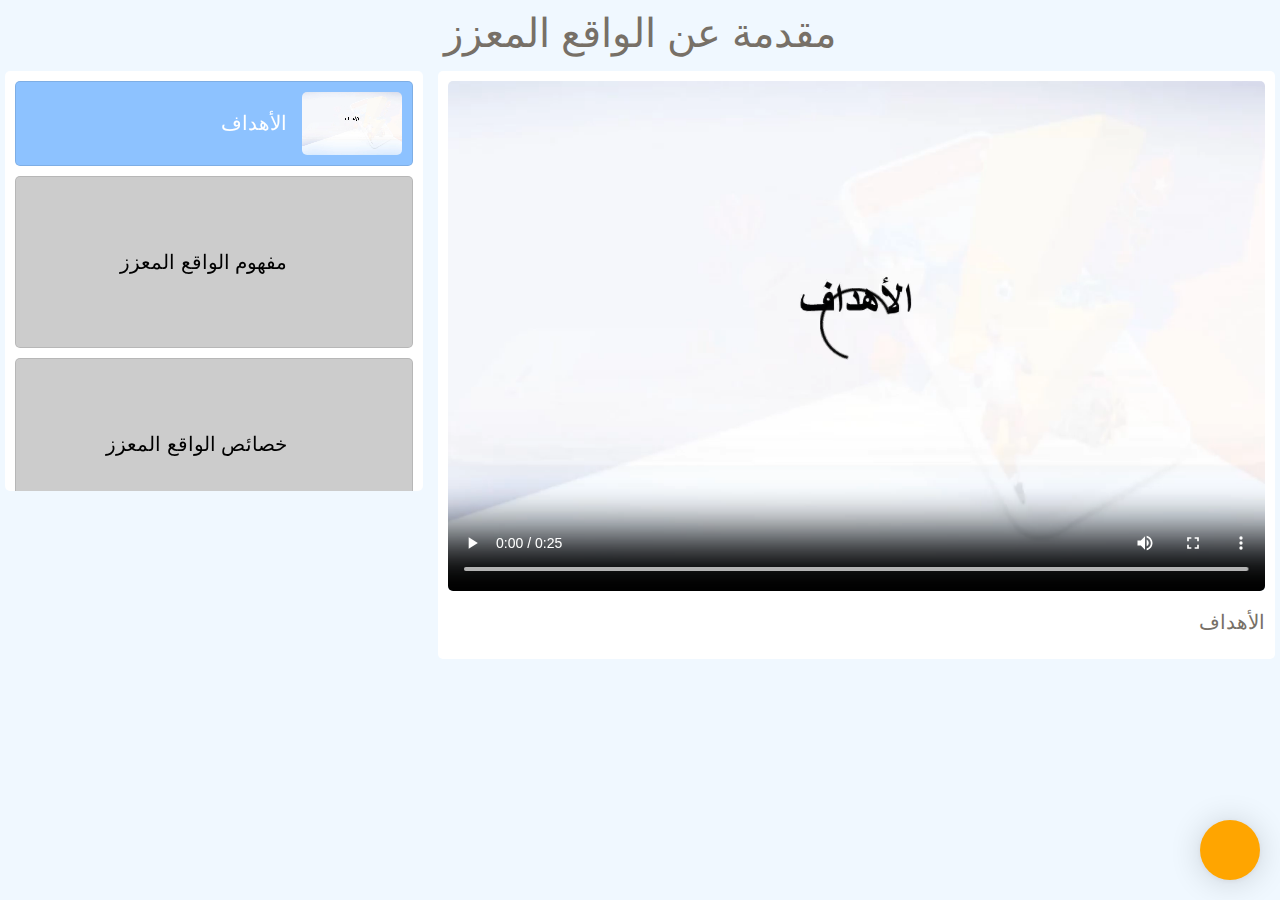
==== lesson1/group.html @ 875b0697 "files upload" ====
<!DOCTYPE html>
<html lang="en">
    <head>
    <meta charset="utf-8">
    <meta http-equiv="X-UA-Compatible" content="IE=edge">
    <meta name="viewport" content="width=device-width, initial-scale=1.0">
    
    <title>learning_content</title>
    <link rel="stylesheet" type="text/css" href="js/style.css">
    </head>
    <body>
      <h3 class="heading"> مقدمة عن الواقع المعزز   </h3>
      
      <div class="container">
        <div class="main-video">
          <div class="video">
            <video src="images/vid0.mp4" controls></video>
            <h3 class="title"> الأهداف</h3>
          </div>
        </div>

        <div class="video-list">
          <div class="vid active">
            <video src="images/vid0.mp4" muted></video>
            <h3 class="title"> الأهداف </h3>
          </div>
          <div class="vid">
            <video src="images/vid1.mp4" muted></video>
            <h3 class="title">مفهوم الواقع المعزز</h3>
          </div>
          <div class="vid">
            <video src="images/vid2.mp4" muted></video>
            <h3 class="title">خصائص الواقع المعزز</h3>
          </div>
          <div class="vid">
            <video src="images/vid3.mp4" muted></video>
            <h3 class="title"> ﺃهمية الواقع المعزز في التعليم  </h3>
          </div>
          <div class="vid">
            <video src="images/vid4.mp4" muted></video>
            <h3 class="title">   أنواع الواقع المعزز </h3>
          </div>
          <div class="vid">
            <video src="images/vid5.mp4" muted></video>
            <h3 class="title"> تصميم وإنتاج الواقع المعزز </h3>
          </div>
          <div class="vid">
            <video src="images/vid6.mp4" muted></video>
            <h3 class="title"> تطبيقات تـﺃليف الواقع المعزز  </h3>
          </div>

        </div>
        
      </div>
<script>
      let listVideo = document.querySelectorAll('.video-list .vid'); 
      let mainVideo = document.querySelector('.main-video video');
      let title = document.querySelector('.main-video .title');

      listVideo.forEach(video =>{
      video.onclick = () =>{
      listVideo.forEach(vid => vid.classList.remove('active')); 
      video.classList.add('active');
      if(video.classList.contains('active')){
      let src = video.children[0].getAttribute('src'); 
      mainVideo.src = src;
      let text = video.children[1].innerHTML; 
      title.innerHTML = text;
                                            };
                            };
                                });
</script>



<div class="chat-launcher"></div>
<div class="chat-wrapper" data-headline="ChatBot">
  <iframe
  allow="microphone;"
  src="https://console.dialogflow.com/api-client/demo/embedded/60f19694-ed9b-4a5c-ab43-a65ca32149f4">
  </iframe>
</div>

<style>
  body {
  font-family: 'Open Sans', sans-serif;
}
.chat-launcher {
  position: fixed;
  bottom: 20px;
  right: 20px;
  width: 60px;
  height: 60px;
  z-index: 9999;
  background: orange;
  color: white;
  border-radius: 50%;
  cursor: pointer;
  box-shadow: 0 1px 6px rgba(0,0,0,.06),0 2px 32px rgba(0,0,0,.16);
  
  &:before, &:after {
    font-family: FontAwesome;
    font-size: 34px;
    position: absolute;
    -webkit-transition: transform 180ms linear, opacity 130ms linear;
    transition: transform 180ms linear, opacity 130ms linear;
  }
  
  &:before {
    content: "\f086";
    margin: 13px;
    opacity: 1;
    -webkit-transform: rotate(0deg) scale(1);
    transform: rotate(0deg) scale(1);
  }
  
  &:after {
    content: "\f00d";
    margin: 13px 17px;
    opacity: 0;
    -webkit-transform: rotate(-30deg);
    transform: rotate(-30deg);
  }

  &:hover {
    background: lighten(orange, 8%);
  }

  &.active:before {
    opacity: 0;
    -webkit-transform: rotate(70deg) scale(0);
    transform: rotate(70deg) scale(0);
  }

  &.active:after {
    opacity: 1;
    -webkit-transform: rotate(0deg);
    transform: rotate(0deg);
  }
}

.chat-wrapper {
  height: 430px;
  width: 385px;
  display: block;
  border-radius: 5px;
  background: #ebebeb;
  position: fixed;
  right: 20px;
  bottom: 110px;
  z-index: 999;
  box-shadow: 0 1px 6px rgba(0,0,0,.06),0 2px 22px rgba(0,0,0,.16);
  -webkit-transition: transform 400ms ease;
  transition: transform 400ms ease;
  -webkit-transform: translateY(130%);
  transform: translateY(130%);
  
  &:before {
    height: 3%;
    padding: 4%;
    font-size: 1.1em;
    line-height: 1em;
    display: block;
    border-top-left-radius: 5px;
    border-top-right-radius: 5px;
    background: #666;
    color: white;
    content: attr(data-headline);
  }

  iframe {
    width: 100%;
    height:90%;
    border: 0;
    border-radius: 5px;
    padding: 3%;
    overflow: hidden;
  }

  &.is-open {
    -webkit-transform: translateY(0);
    transform: translateY(0);
  }
}
</style>

<script>

const readMoreBtn = document.querySelector('.chat-launcher');
const readMoreBtn2 = document.querySelector('.chat-wrapper');

readMoreBtn.addEventListener('click',(e)=>{
  readMoreBtn.classList.toggle('active');
  readMoreBtn2.classList.toggle('is-open');
})

</script>
    </body>
</html>
---- lesson1/js/style.css ----
@charset "utf-8";
*
{
	margin:0;
	padding:0;
	-webkit-box-sizing:border-box;
	-moz-box-sizing: border-box;
	box-sizing:border-box;
	font-family:sans-serif;
	font-weight: normal;
	direction: rtl;
}

body
{
	background-color:aliceblue;
}
.heading
{
	color:rgb(119, 112, 103);
	font-size: 40px;
	text-align: center;
	padding: 10px;
}

.container
{
	display: grid;
	grid-template-columns: 2fr 1fr;
	gap: 15px;
	align-items: flex-start;
	padding: 5px 5px;
}

.container .main-video
{
	background: #fff;
	border-radius: 5px;
	padding: 10px;
}

.container .main-video video
{
	width: 100%;
	border-radius: 5px;
}

.container .main-video .title
{
	color:rgb(119, 112, 103);
	font-size: 20px;
	padding-top: 15px;
	padding-bottom: 15px;
}

.container .video-list
{
	background: #fff;
	border-radius: 5px;
	height: 420px;
	overflow-y: scroll;	
}

.container .video-list .vid video
{
	width: 100px;
	border-radius: 5px;
}

.container .video-list::-webkit-scrollbar
{
	width: 7px;
}

.container .video-list::-webkit-scrollbar-track
{
	background: #ccc;
	border-radius: 50px;
}
.container .video-list::-webkit-scrollbar-thumb
{
	background: #666;
	border-radius: 50px;
}

.container .video-list .vid 
{
	display: flex;
	gap: 15px;
	align-items:center;
	background: #ccc;
	border-radius: 5px;
	padding: 10px;
	margin: 10px;
	border: 1px solid rgba(0, 0, 0,0.1);
	cursor: pointer;
}

.container .video-list .vid:hover
{
	background: #fff;
}

.container .video-list .vid.active
{
	background: #8dc2ff;
}

.container .video-list .vid.active .title
{
	color: #fff;
}

.container .video-list .vid .title
{
	color: #000;
	font-size: 20px;
}

@media (max-width:991px) {
	.container
	{
		grid-template-columns: 1.5fr 1fr;
		padding:10px;
	}	
}


@media (max-width:768px) {
	.container
	{
		grid-template-columns: 1fr;
	}	
}
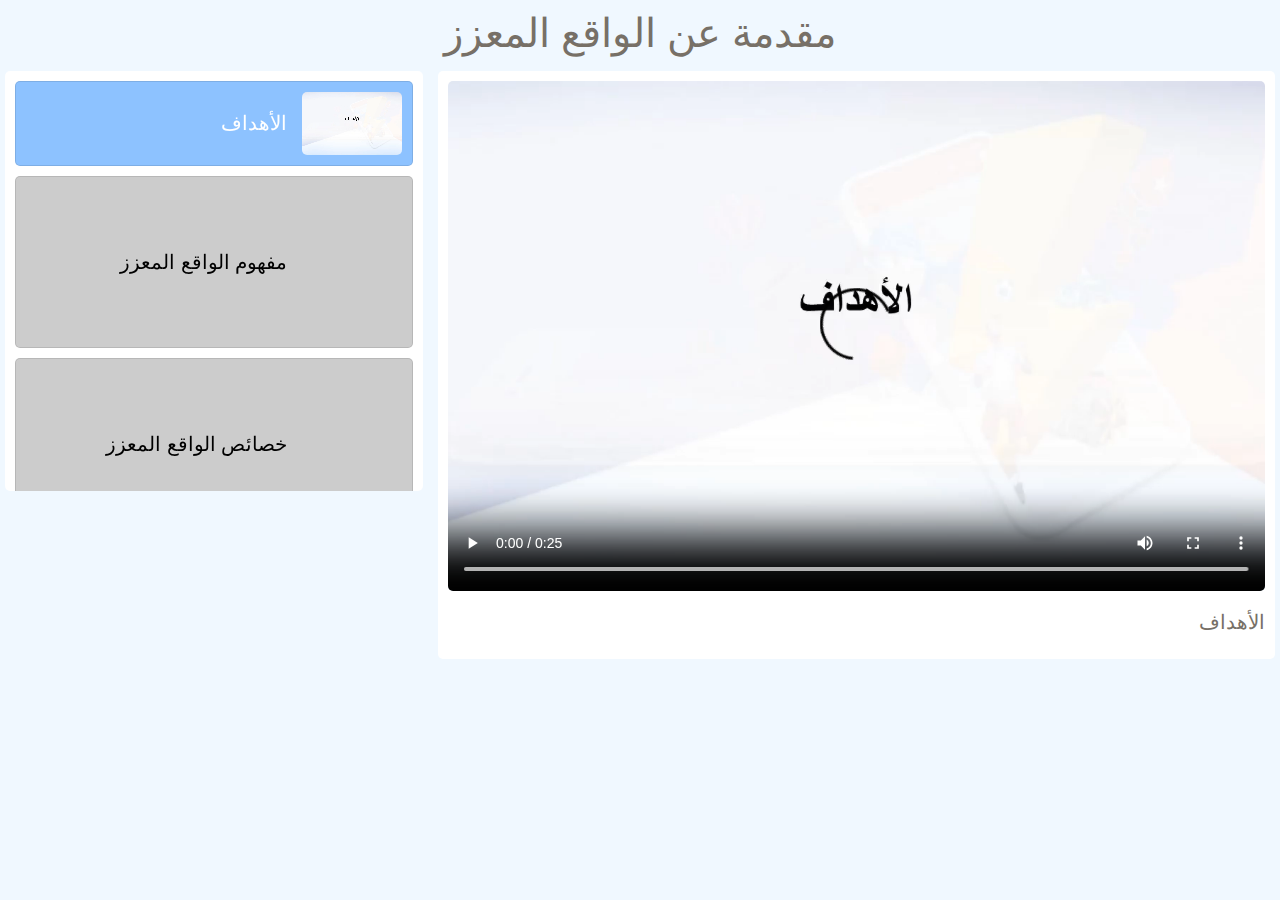
==== commit 5dc3de1b: "Update group.html" ====
--- a/lesson1/group.html
+++ b/lesson1/group.html
@@ -52,148 +52,18 @@
         </div>
         
       </div>
-<script>
-      let listVideo = document.querySelectorAll('.video-list .vid'); 
-      let mainVideo = document.querySelector('.main-video video');
-      let title = document.querySelector('.main-video .title');
-
-      listVideo.forEach(video =>{
-      video.onclick = () =>{
-      listVideo.forEach(vid => vid.classList.remove('active')); 
-      video.classList.add('active');
-      if(video.classList.contains('active')){
-      let src = video.children[0].getAttribute('src'); 
-      mainVideo.src = src;
-      let text = video.children[1].innerHTML; 
-      title.innerHTML = text;
-                                            };
-                            };
-                                });
-</script>
-
-
-
-<div class="chat-launcher"></div>
-<div class="chat-wrapper" data-headline="ChatBot">
-  <iframe
-  allow="microphone;"
-  src="https://console.dialogflow.com/api-client/demo/embedded/60f19694-ed9b-4a5c-ab43-a65ca32149f4">
-  </iframe>
-</div>
-
-<style>
-  body {
-  font-family: 'Open Sans', sans-serif;
-}
-.chat-launcher {
-  position: fixed;
-  bottom: 20px;
-  right: 20px;
-  width: 60px;
-  height: 60px;
-  z-index: 9999;
-  background: orange;
-  color: white;
-  border-radius: 50%;
-  cursor: pointer;
-  box-shadow: 0 1px 6px rgba(0,0,0,.06),0 2px 32px rgba(0,0,0,.16);
-  
-  &:before, &:after {
-    font-family: FontAwesome;
-    font-size: 34px;
-    position: absolute;
-    -webkit-transition: transform 180ms linear, opacity 130ms linear;
-    transition: transform 180ms linear, opacity 130ms linear;
-  }
-  
-  &:before {
-    content: "\f086";
-    margin: 13px;
-    opacity: 1;
-    -webkit-transform: rotate(0deg) scale(1);
-    transform: rotate(0deg) scale(1);
-  }
-  
-  &:after {
-    content: "\f00d";
-    margin: 13px 17px;
-    opacity: 0;
-    -webkit-transform: rotate(-30deg);
-    transform: rotate(-30deg);
-  }
-
-  &:hover {
-    background: lighten(orange, 8%);
-  }
-
-  &.active:before {
-    opacity: 0;
-    -webkit-transform: rotate(70deg) scale(0);
-    transform: rotate(70deg) scale(0);
-  }
-
-  &.active:after {
-    opacity: 1;
-    -webkit-transform: rotate(0deg);
-    transform: rotate(0deg);
-  }
-}
-
-.chat-wrapper {
-  height: 430px;
-  width: 385px;
-  display: block;
-  border-radius: 5px;
-  background: #ebebeb;
-  position: fixed;
-  right: 20px;
-  bottom: 110px;
-  z-index: 999;
-  box-shadow: 0 1px 6px rgba(0,0,0,.06),0 2px 22px rgba(0,0,0,.16);
-  -webkit-transition: transform 400ms ease;
-  transition: transform 400ms ease;
-  -webkit-transform: translateY(130%);
-  transform: translateY(130%);
-  
-  &:before {
-    height: 3%;
-    padding: 4%;
-    font-size: 1.1em;
-    line-height: 1em;
-    display: block;
-    border-top-left-radius: 5px;
-    border-top-right-radius: 5px;
-    background: #666;
-    color: white;
-    content: attr(data-headline);
-  }
-
-  iframe {
-    width: 100%;
-    height:90%;
-    border: 0;
-    border-radius: 5px;
-    padding: 3%;
-    overflow: hidden;
-  }
-
-  &.is-open {
-    -webkit-transform: translateY(0);
-    transform: translateY(0);
-  }
-}
-</style>
-
-<script>
-
-const readMoreBtn = document.querySelector('.chat-launcher');
-const readMoreBtn2 = document.querySelector('.chat-wrapper');
-
-readMoreBtn.addEventListener('click',(e)=>{
-  readMoreBtn.classList.toggle('active');
-  readMoreBtn2.classList.toggle('is-open');
-})
-
+<script type="text/javascript">
+  (function(d, t) {
+      var v = d.createElement(t), s = d.getElementsByTagName(t)[0];
+      v.onload = function() {
+        window.voiceflow.chat.load({
+          verify: { projectID: '6557cabc08a0550007e4bf04' },
+          url: 'https://general-runtime.voiceflow.com',
+          versionID: 'production'
+        });
+      }
+      v.src = "https://cdn.voiceflow.com/widget/bundle.mjs"; v.type = "text/javascript"; s.parentNode.insertBefore(v, s);
+  })(document, 'script');
 </script>
     </body>
 </html>
